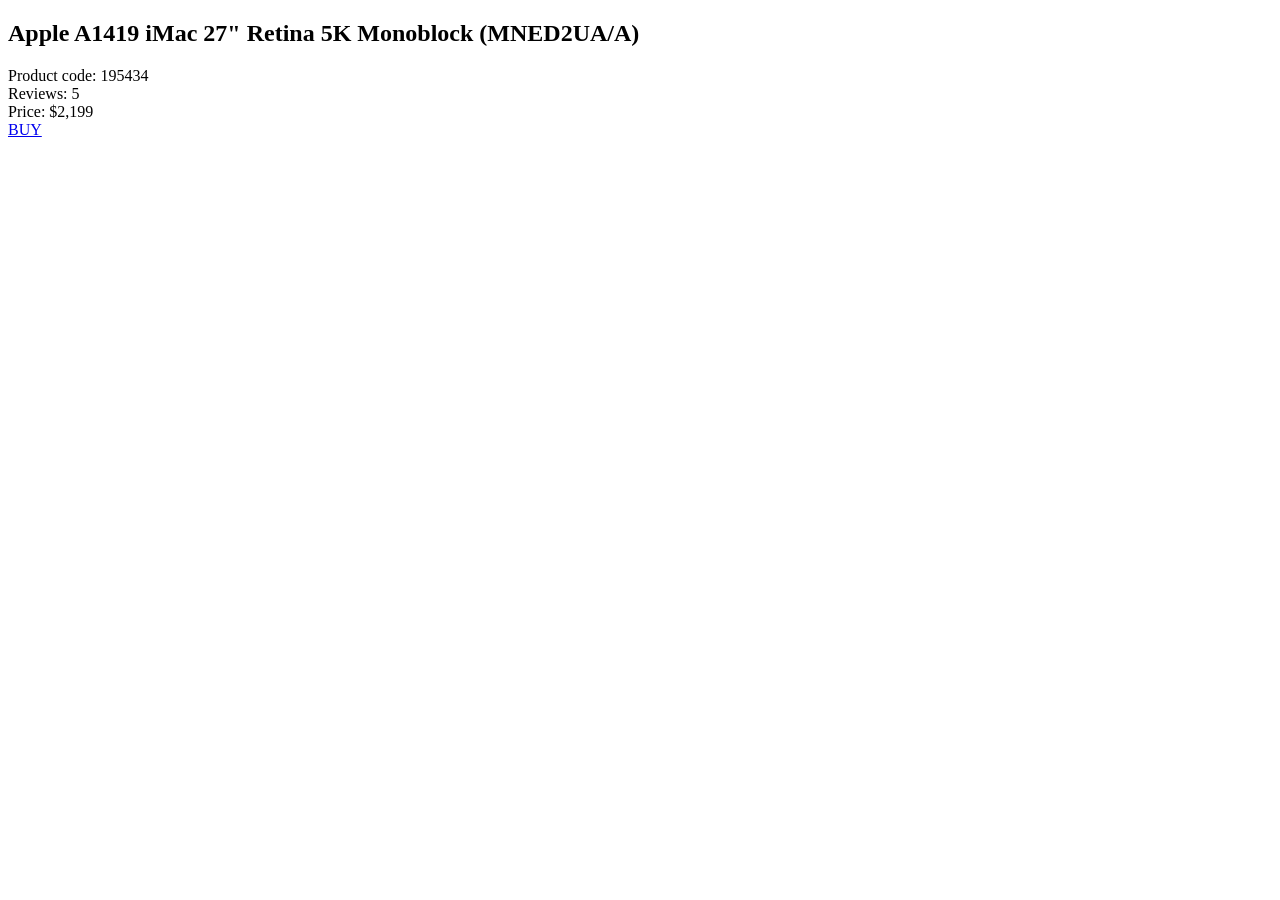
==== src/index.html @ 63ff68da "Add produkt cards" ====
<!doctype html>
<html lang="en">
  <head>
    <meta charset="UTF-8" />
    <meta
      name="viewport"
      content="width=device-width, initial-scale=1.0"
    />
    <title>Product cards</title>

    <link
      rel="stylesheet"
      href="./styles/index.scss"
    />
  </head>

  <body>
    <div
      class="card"
      data-qa="card"
    >
      <div class="card__image"></div>

      <h2 class="card__title">
        Apple A1419 iMac 27" Retina 5K Monoblock (MNED2UA/A)
      </h2>

      <div class="card__code">Product code: 195434</div>

      <div class="card__stars stars stars--4">
        <span class="stars__star"></span>
        <span class="stars__star"></span>
        <span class="stars__star"></span>
        <span class="stars__star"></span>
        <span class="stars__star"></span>
      </div>
      <div class="card__rewiew-count">
        <span class="card__rewiew-count">Reviews: 5</span>
      </div>
      <div class="card__price">
        <span class="card__price-title">Price:</span>
        <span class="card__price-value">$2,199</span>
      </div>

      <a
        href="#"
        class="card__buy"
        data-qa="hover"
      >
        BUY
      </a>
    </div>
  </body>
</html>
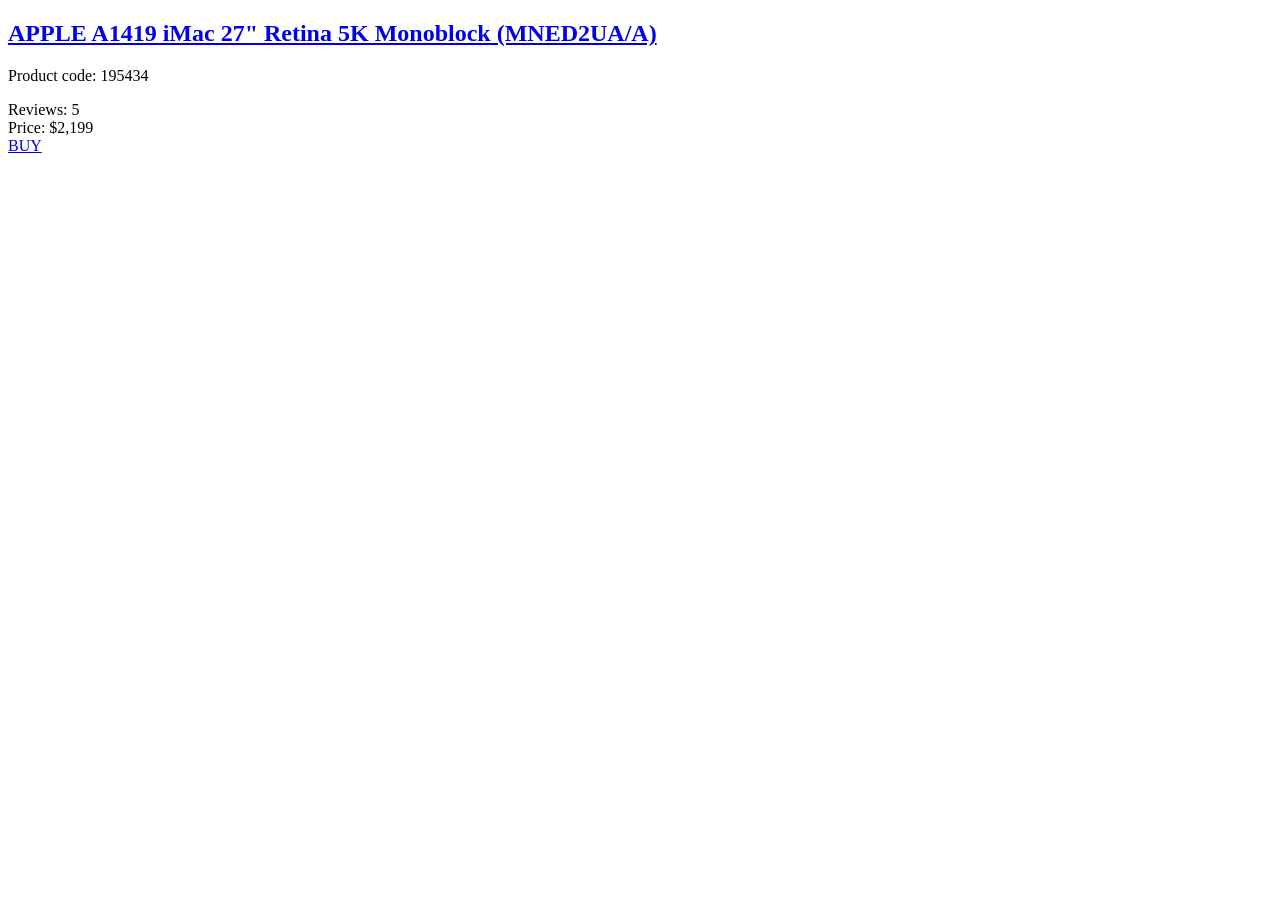
==== commit dc9736f4: "Solution" ====
--- a/src/index.html
+++ b/src/index.html
@@ -7,6 +7,20 @@
       content="width=device-width, initial-scale=1.0"
     />
     <title>Product cards</title>
+
+    <link
+      rel="preconnect"
+      href="https://fonts.googleapis.com"
+    />
+    <link
+      rel="preconnect"
+      href="https://fonts.gstatic.com"
+      crossorigin="anonymous"
+    />
+    <link
+      href="https://fonts.googleapis.com/css2?family=Roboto:wght@400;500;700&display=swap"
+      rel="stylesheet"
+    />
 
     <link
       rel="stylesheet"
@@ -21,34 +35,43 @@
     >
       <div class="card__image"></div>
 
-      <h2 class="card__title">
-        Apple A1419 iMac 27" Retina 5K Monoblock (MNED2UA/A)
-      </h2>
+      <div class="card__body">
+        <h2 class="card__title">
+          <a
+            href="#"
+            class="card__title-link"
+          >
+            APPLE A1419 iMac 27" Retina 5K Monoblock (MNED2UA/A)
+          </a>
+        </h2>
 
-      <div class="card__code">Product code: 195434</div>
+        <p class="card__code">Product code: 195434</p>
 
-      <div class="card__stars stars stars--4">
-        <span class="stars__star"></span>
-        <span class="stars__star"></span>
-        <span class="stars__star"></span>
-        <span class="stars__star"></span>
-        <span class="stars__star"></span>
+        <div class="card__rating stars stars--4">
+          <div class="stars__group">
+            <div class="stars__item"></div>
+            <div class="stars__item"></div>
+            <div class="stars__item"></div>
+            <div class="stars__item"></div>
+            <div class="stars__item"></div>
+          </div>
+
+          <span class="stars__reviews">Reviews: 5</span>
+        </div>
+
+        <div class="card__price">
+          <span class="card__price-label">Price:</span>
+          <span class="card__price-value">$2,199</span>
+        </div>
+
+        <a
+          href="#"
+          class="card__buy"
+          data-qa="hover"
+        >
+          BUY
+        </a>
       </div>
-      <div class="card__rewiew-count">
-        <span class="card__rewiew-count">Reviews: 5</span>
-      </div>
-      <div class="card__price">
-        <span class="card__price-title">Price:</span>
-        <span class="card__price-value">$2,199</span>
-      </div>
-
-      <a
-        href="#"
-        class="card__buy"
-        data-qa="hover"
-      >
-        BUY
-      </a>
     </div>
   </body>
 </html>
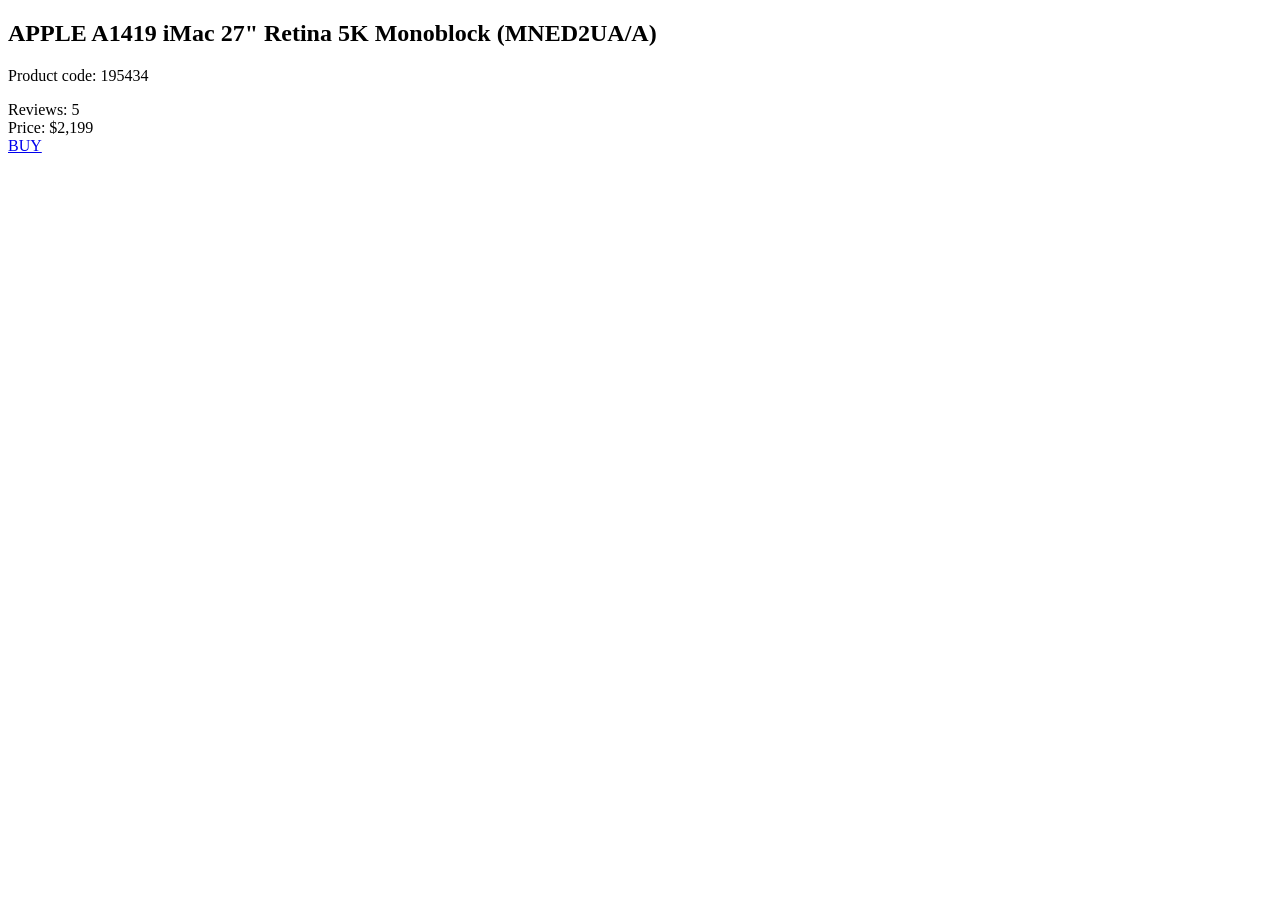
==== commit f04e1f8a: "Fix styles according to review" ====
--- a/src/index.html
+++ b/src/index.html
@@ -15,7 +15,6 @@
     <link
       rel="preconnect"
       href="https://fonts.gstatic.com"
-      crossorigin="anonymous"
     />
     <link
       href="https://fonts.googleapis.com/css2?family=Roboto:wght@400;500;700&display=swap"
@@ -37,12 +36,7 @@
 
       <div class="card__body">
         <h2 class="card__title">
-          <a
-            href="#"
-            class="card__title-link"
-          >
-            APPLE A1419 iMac 27" Retina 5K Monoblock (MNED2UA/A)
-          </a>
+          APPLE A1419 iMac 27" Retina 5K Monoblock (MNED2UA/A)
         </h2>
 
         <p class="card__code">Product code: 195434</p>
